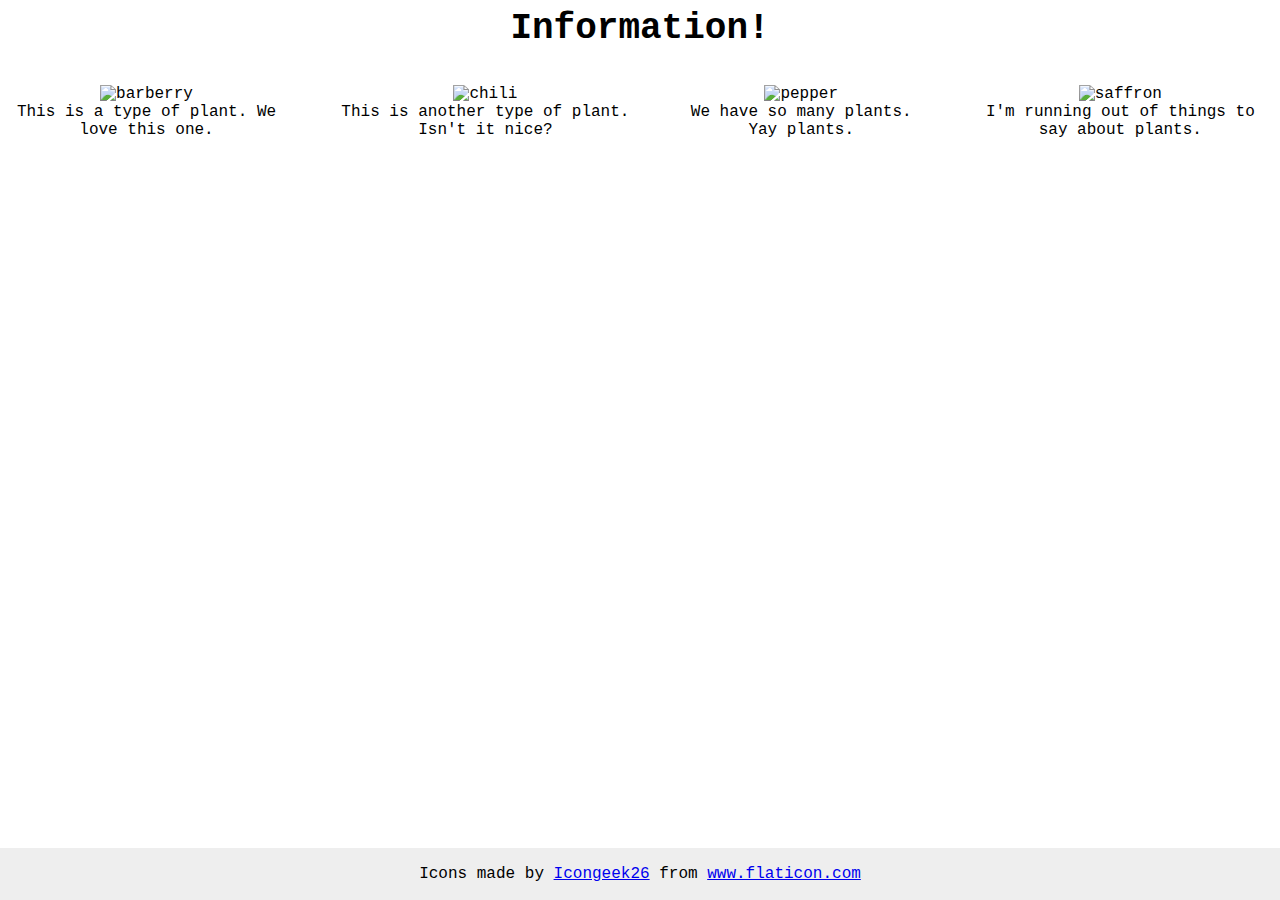
==== flex/04-flex-information/index.html @ 6a875170 "did flexbox" ====
<!DOCTYPE html>
<html lang="en">
  <head>
    <meta charset="UTF-8">
    <meta http-equiv="X-UA-Compatible" content="IE=edge">
    <meta name="viewport" content="width=device-width, initial-scale=1.0">
    <title>Information</title>
    <link rel="stylesheet" href="style.css">
  </head>
  <body>
    <div class="title">Information!</div>

    <div class="info">
    <div class="one">
    <img src="./images/barberry.png" alt="barberry">
    <div class="text">This is a type of plant. We love this one.</div>
    </div>
   <div class="two">
    <img src="./images/chilli.png" alt="chili">
    <div class="text">This is another type of plant. Isn't it nice?</div>
  </div>

  <div class="three">
    <img src="./images/pepper.png" alt="pepper">
    <div class="text">We have so many plants. Yay plants.</div>
  </div>
  <div class="three">
    <img src="./images/saffron.png" alt="saffron">
    <div class="text">I'm running out of things to say about plants.</div>
</div>
</div>
    <!-- disregard this section, it's here to give attribution to the creator of these icons -->
    <div class="footer">
      <div>Icons made by <a href="https://www.flaticon.com/authors/icongeek26" title="Icongeek26">Icongeek26</a> from <a href="https://www.flaticon.com/" title="Flaticon">www.flaticon.com</a></div>
    </div>
  </body>
</html>
---- flex/04-flex-information/style.css ----
body {
  font-family: 'Courier New', Courier, monospace;
}

img {
  width: 100px;
  height: 100px;
}

.title {
  font-size: 36px;
  font-weight: 900;
  display: flex;
  justify-content: center;
  margin-bottom: 36px;
}

/* do not edit this footer */
.footer {
  position: fixed;
  bottom: 0;
  left: 0;
  right: 0;
  height: 52px;
  display: flex;
  align-items: center;
  justify-content: center;
  background: #eee;
}

.info{
  display: flex;
  align-items: center;
  justify-content: space-around;
  gap: 52px;
  margin: 0;
  flex: 1 1 200;
  text-align: center;
  text-wrap: wrap;
}


.info .one{
  
}
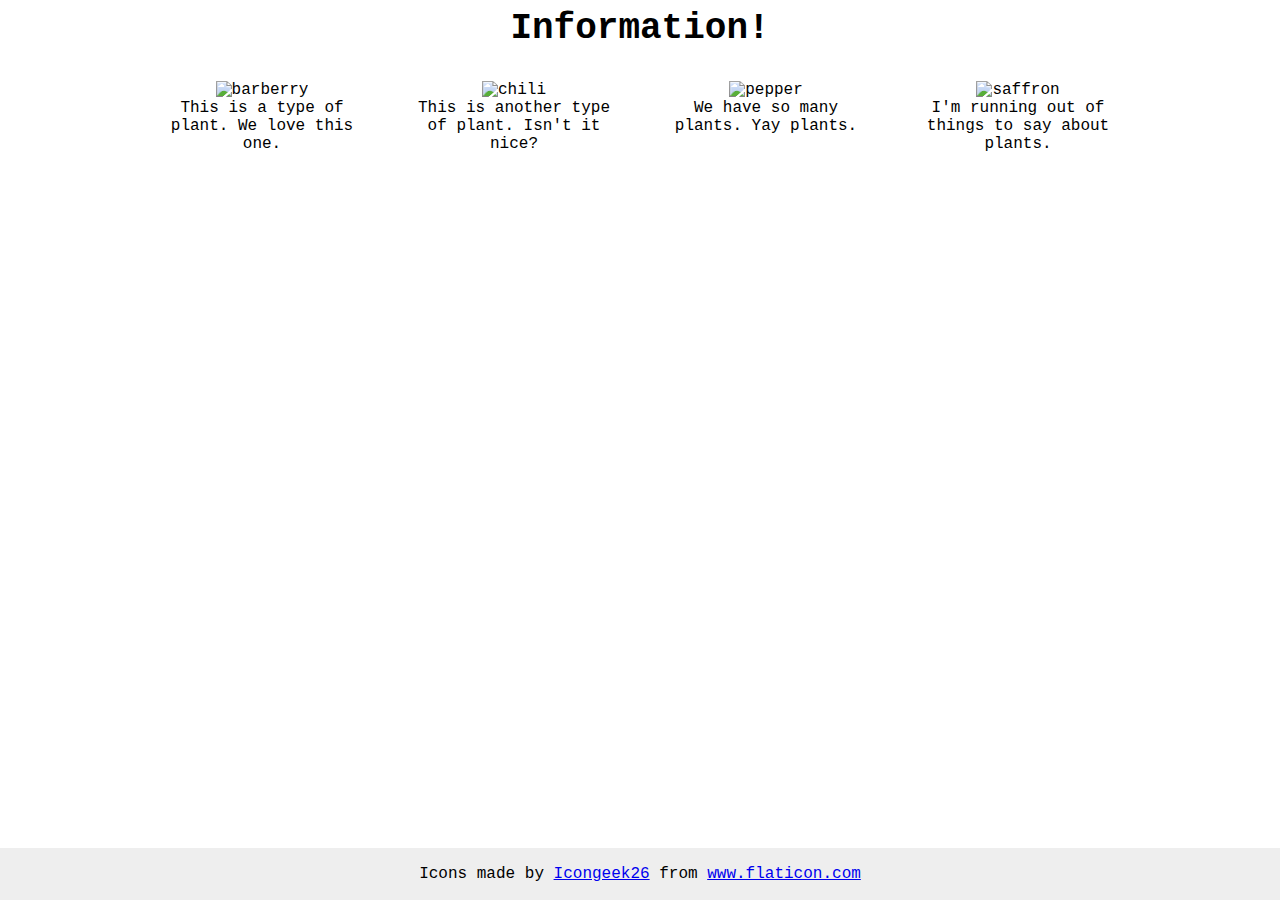
==== commit 60615faa: "done flexbox" ====
--- a/flex/04-flex-information/index.html
+++ b/flex/04-flex-information/index.html
@@ -10,25 +10,28 @@
   <body>
     <div class="title">Information!</div>
 
-    <div class="info">
-    <div class="one">
+    <div class="items-container">
+    <div class="items">
     <img src="./images/barberry.png" alt="barberry">
     <div class="text">This is a type of plant. We love this one.</div>
     </div>
-   <div class="two">
+
+    <div class="items">
     <img src="./images/chilli.png" alt="chili">
     <div class="text">This is another type of plant. Isn't it nice?</div>
-  </div>
+    </div>
 
-  <div class="three">
+    <div class="items">
     <img src="./images/pepper.png" alt="pepper">
     <div class="text">We have so many plants. Yay plants.</div>
-  </div>
-  <div class="three">
+    </div>
+
+    <div class="items">
     <img src="./images/saffron.png" alt="saffron">
     <div class="text">I'm running out of things to say about plants.</div>
-</div>
-</div>
+    </div>
+    </div>
+
     <!-- disregard this section, it's here to give attribution to the creator of these icons -->
     <div class="footer">
       <div>Icons made by <a href="https://www.flaticon.com/authors/icongeek26" title="Icongeek26">Icongeek26</a> from <a href="https://www.flaticon.com/" title="Flaticon">www.flaticon.com</a></div>
--- a/flex/04-flex-information/style.css
+++ b/flex/04-flex-information/style.css
@@ -11,8 +11,20 @@
   font-size: 36px;
   font-weight: 900;
   display: flex;
+  padding-bottom: 32px;
   justify-content: center;
-  margin-bottom: 36px;
+
+}
+
+.items-container{
+  display: flex;
+  gap: 52px;
+  justify-content: center;
+}
+
+.items{
+  text-align: center;
+  width: 200px;
 }
 
 /* do not edit this footer */
@@ -26,20 +38,4 @@
   align-items: center;
   justify-content: center;
   background: #eee;
-}
-
-.info{
-  display: flex;
-  align-items: center;
-  justify-content: space-around;
-  gap: 52px;
-  margin: 0;
-  flex: 1 1 200;
-  text-align: center;
-  text-wrap: wrap;
-}
-
-
-.info .one{
-  
 }